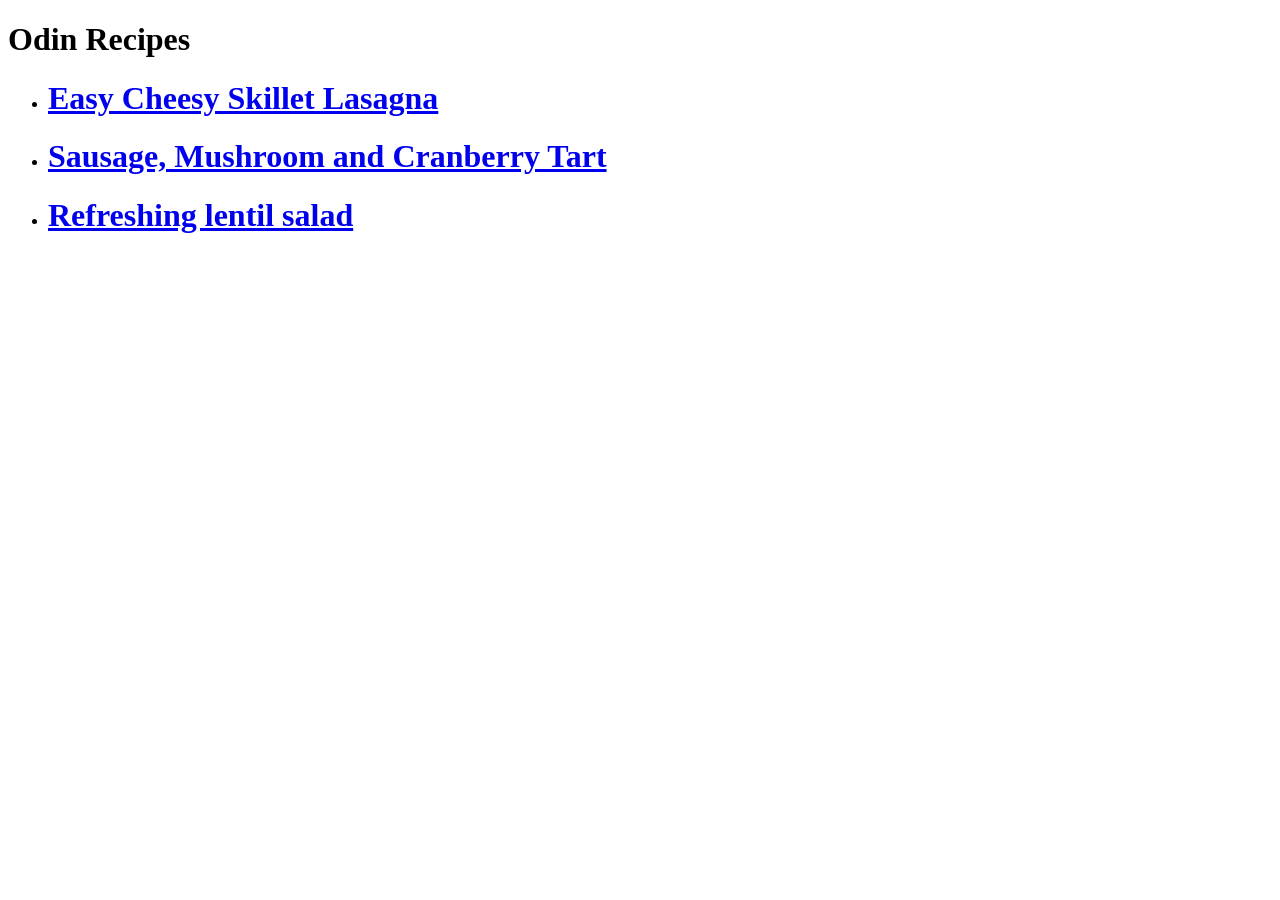
==== index.html @ e1b3c982 "first commit complete demo" ====
<!DOCTYPE html>
<html lang="en">

<head>
  <meta charset="UTF-8">
  <meta http-equiv="X-UA-Compatible" content="IE=edge">
  <meta name="viewport" content="width=device-width, initial-scale=1.0">
  <title>Speedy Recipes</title>
</head>

<body>
  <h1>Odin Recipes</h1>
  <ul>
    <li>
      <h1><a href="recipes/lasgana.html">Easy Cheesy Skillet Lasagna</a></h1>
    </li>

    <li>
      <h1><a href="recipes/sasuage.html">Sausage, Mushroom and Cranberry Tart</a></h1>
    </li>

    <li>
      <h1><a href="recipes/lentilSalad.html">Refreshing lentil salad</a></h1>
    </li>
  </ul>
  <!-- <h1><a href="recipes/lasgana.html">Easy Cheesy Skillet Lasagna</a></h1>
  <h1><a href="recipes/sasuage.html">Sausage, Mushroom and Cranberry Tart</a></h1> -->
</body>

</html>
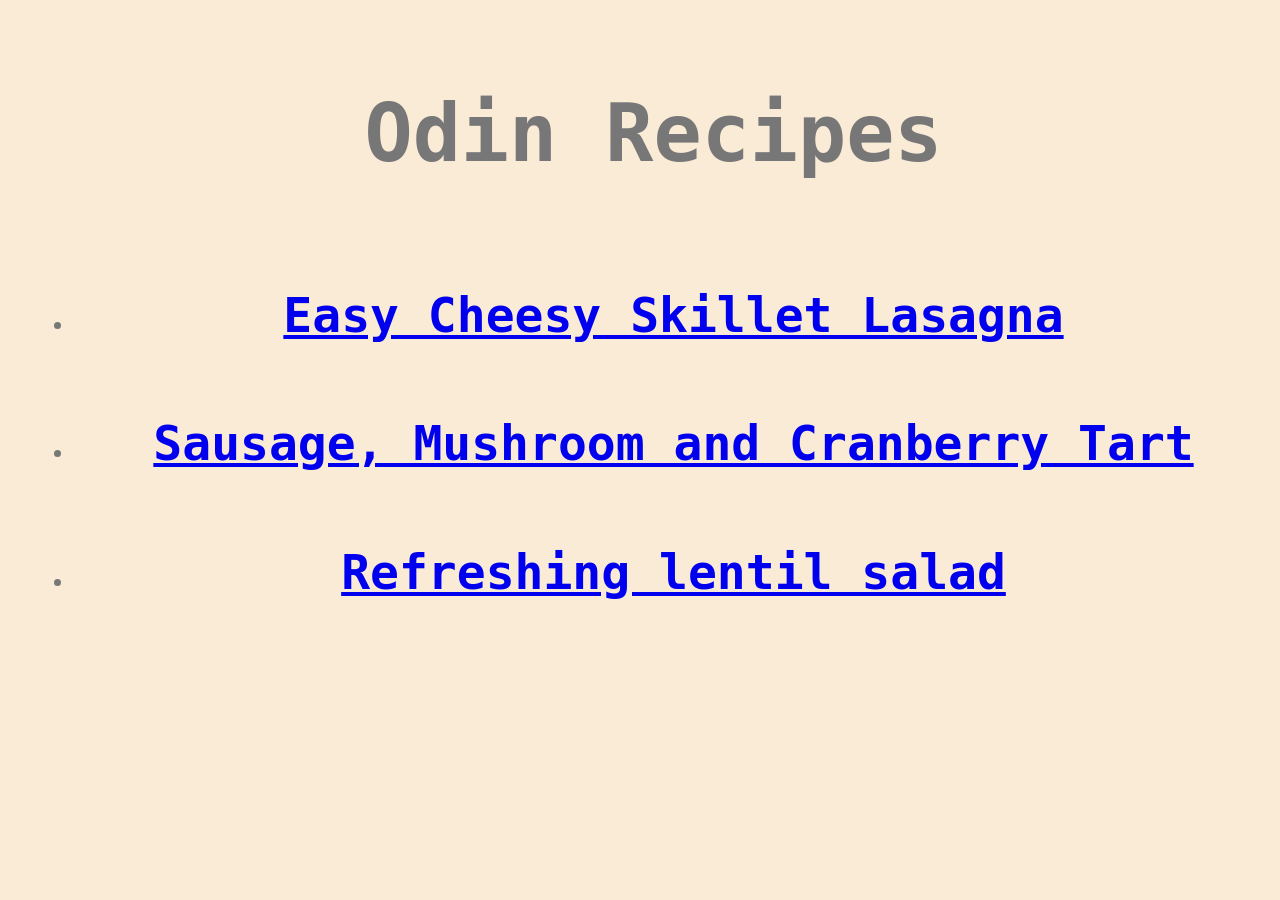
==== commit e6e16fd6: "added styling" ====
--- a/index.html
+++ b/index.html
@@ -5,12 +5,13 @@
   <meta charset="UTF-8">
   <meta http-equiv="X-UA-Compatible" content="IE=edge">
   <meta name="viewport" content="width=device-width, initial-scale=1.0">
+  <link rel="stylesheet" href="style.css">
   <title>Speedy Recipes</title>
 </head>
 
 <body>
-  <h1>Odin Recipes</h1>
-  <ul>
+  <h1 class="main-name">Odin Recipes</h1>
+  <ul class="list-text">
     <li>
       <h1><a href="recipes/lasgana.html">Easy Cheesy Skillet Lasagna</a></h1>
     </li>
--- a/style.css
+++ b/style.css
@@ -0,0 +1,32 @@
+body {
+  font-family: monospace;
+  background-color: antiquewhite;
+  color: #777;
+  margin-left: 35px;
+}
+
+h1 {
+  text-align: center;
+  line-height: 200%;
+}
+
+.main-name {
+  font-size: 5rem;
+}
+
+img {
+  border-radius: 15%;
+  display: block;
+}
+
+h3 {
+  font-size: 36px;
+}
+
+p {
+  font-size: 24px;
+}
+
+li {
+  font-size: 24px;
+}
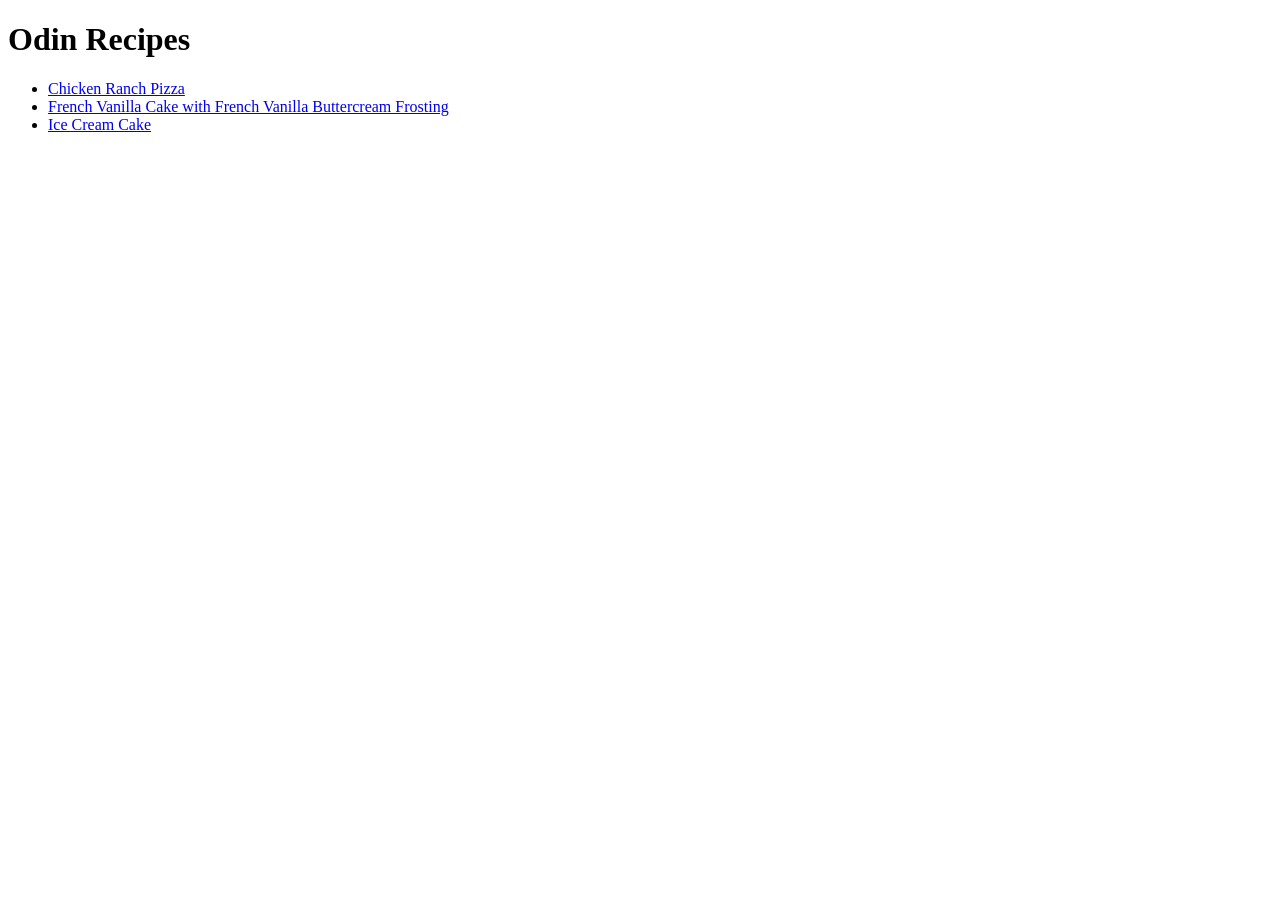
==== commit 11dac0a9: "Create main page" ====
--- a/index.html
+++ b/index.html
@@ -5,27 +5,19 @@
   <meta charset="UTF-8">
   <meta http-equiv="X-UA-Compatible" content="IE=edge">
   <meta name="viewport" content="width=device-width, initial-scale=1.0">
-  <link rel="stylesheet" href="style.css">
-  <title>Speedy Recipes</title>
+  <title>Odin Recipes</title>
 </head>
 
 <body>
-  <h1 class="main-name">Odin Recipes</h1>
-  <ul class="list-text">
-    <li>
-      <h1><a href="recipes/lasgana.html">Easy Cheesy Skillet Lasagna</a></h1>
-    </li>
+  <h1>Odin Recipes</h1>
 
-    <li>
-      <h1><a href="recipes/sasuage.html">Sausage, Mushroom and Cranberry Tart</a></h1>
-    </li>
+  <ul>
+    <li> <a href="recipes/chicken-ranch-pizza.html">Chicken Ranch Pizza</a> </li>
+    <li> <a href="recipes/french-vanilla-cake-buttercream-frosting.html">French Vanilla Cake with French
+        Vanilla Buttercream Frosting</a> </li>
+    <li> <a href="recipes/ice-cream-cake.html">Ice Cream Cake</a> </li>
+  </ul>
 
-    <li>
-      <h1><a href="recipes/lentilSalad.html">Refreshing lentil salad</a></h1>
-    </li>
-  </ul>
-  <!-- <h1><a href="recipes/lasgana.html">Easy Cheesy Skillet Lasagna</a></h1>
-  <h1><a href="recipes/sasuage.html">Sausage, Mushroom and Cranberry Tart</a></h1> -->
 </body>
 
 </html>
